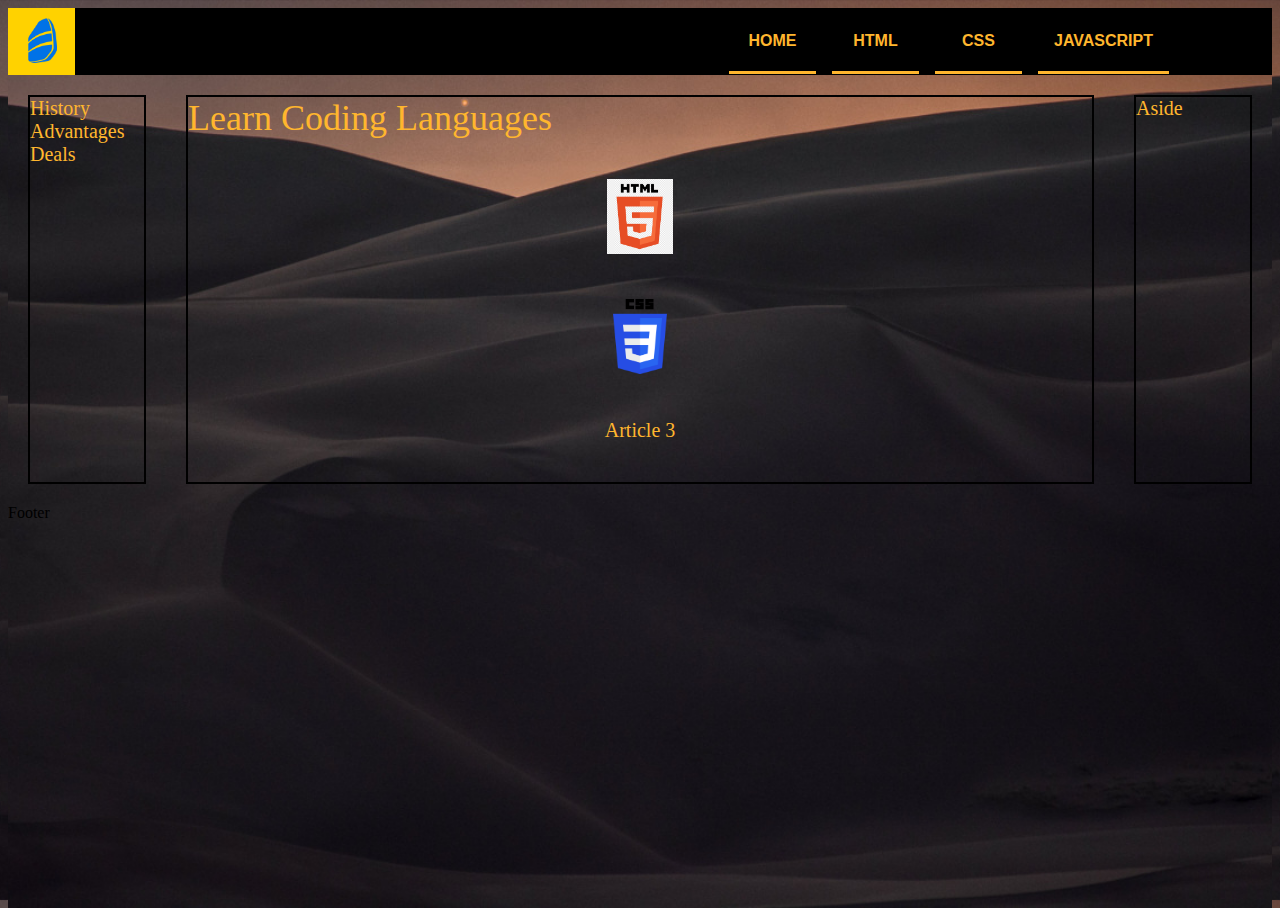
==== index.html @ 8adcb510 "Change of Website topic from being about myself to Wed Dev languages sales page." ====
<!DOCTYPE html>
<html lang="en">

<head>
    <meta charset="UTF-8">
    <meta http-equiv="X-UA-Compatible" content="IE=edge">
    <meta name="viewport" content="width=device-width, initial-scale=1.0">
    <title>Document</title>
    <link rel="stylesheet" type="text/css" href="main.css">
</head>

<body>

   <div class="body">

    <header>
        
        <nav class = "navbar"> 
            
            <ul>
                <img src="images/rosetta_stone.png" alt="logo" height="67">
                
                <li id="first"><a href="#">Home</a></li>
                <li id="second"><a href="#">HTML</a></li>
                <li id="third"><a href="#">CSS</a></li>
                <li id="fourth"><a href="#">JavaScript</a></li>
            </ul>
        </nav> 
    </header>

    <nav class = "leftside">
        History
        Advantages
        Deals

    </nav>

    <main class = "middle">
        <Section class="middle-title">Learn Coding Languages</Section>
        <article id="article1"><img src="images/html.png" alt="HTML Logo" height="75"></article>
        <article id="article2"><img src="images/CSS3_logo.png" alt="HTML Logo" height="75"></article>
        <article id="article3">Article 3</article> 
    
    </main>

    <aside class = "rightside">Aside</aside>

    <footer>Footer</footer>

    </div>

</body>

</html>
---- main.css ----
html, body {
    height: 100%;
    background-image: url(images/great-sand-dunes-np-nps-photo-patrick-myers-mars-over-dunes.jpeg);
    background-size: cover;
    background-position: center;
    

}

.body {
    display: grid;
    grid-template-columns: 1fr minmax(max-content, 75%) 1fr;
    /*grid-template-columns: repeat(12, 1fr);*/
    grid-template-rows: min-content auto min-content;
}


header, footer {
    grid-column-start: 1;
    grid-column-end: 12;
}



.navbar ul {
    display: grid;
    grid-template-columns: repeat(12, 1fr);
    /*justify-items: end NOT NEEDED ANYMORE WITH GRID START AND END;*/
    list-style: none;
    background-color: rgb(0, 0, 0);
    padding-left: 0;
    margin: 0;
    /*text-align: right; NOT NEEDED ANYMORE WITH GRID START AND END*/
    gap: 1em;
    
}

#first {
    grid-column-start: 8;
    grid-column-end: 9;
}
#second {
    grid-column-start: 9;
    grid-column-end: 10;
}
#third {
    grid-column-start: 10;
    grid-column-end: 11;
}
#fourth {
    grid-column-start: 11;
    grid-column-end: 12;
}

/*.navbar  ul li {
    display: inline-block NOT NEEDED ANYMORE WITH GRID START AND END;
    margin: 1em;
}*/

.navbar > ul > li > a {
    color: rgb(255, 182, 46);
    background: 
    linear-gradient(
        to right,
        rgba(255, 182, 46, 1),
        rgba(255, 182, 46, 1)
    ),
    linear-gradient(
        to right,
        rgba(255, 182, 46),
        rgb(255, 100, 0),
        rgb(255, 100, 0)
    );
    background-size: 100% 3px, 0 3px;
    background-position: 100% 100%, 0 100%;
    background-repeat: no-repeat;
    /*transition: background-size 400ms;*/
    display: block;
    padding: 1.5em 1em;
    text-transform: uppercase;
    font-weight: bold;
    font-family:Verdana, Geneva, Tahoma, sans-serif;
    text-align: center;
    font-size: 1rem;
    text-decoration: none;
}

.navbar a:hover {
background-size: 0 3px, 100% 3px;
}

.leftside { 
     margin: 1em;
    color: rgb(255, 182, 46);
    /*padding: 0 3em; ADDING PADDING WILL NOT GROW CONTAINER, INSTEAD, PUSHES TEXT TO CENTER OF CONTAINER*/
    border: 2px solid black;
    font-size: 20px;
    
}

.middle {
    margin: 1em;
    color: rgb(255, 182, 46);
    /*padding: ;*/
    border: 2px solid black;
    /*text-align: center;*/
    font-size: 20px;
    
}

.middle-title {
    font-size: 36px;
}

#article1 {
    /*justify-self: end; Why doesnt this work? */
    margin: 2em 0;
    text-align: center;
}

#article2 {
    margin: 2em 0;
    text-align: center;
}

#article3 {
    margin: 2em 0;
    text-align: center;
}

.rightside {
    margin: 1em;
    color: rgb(255, 182, 46);
    /*padding: ;*/
    border: 2px solid black;
    font-size: 20px;
}
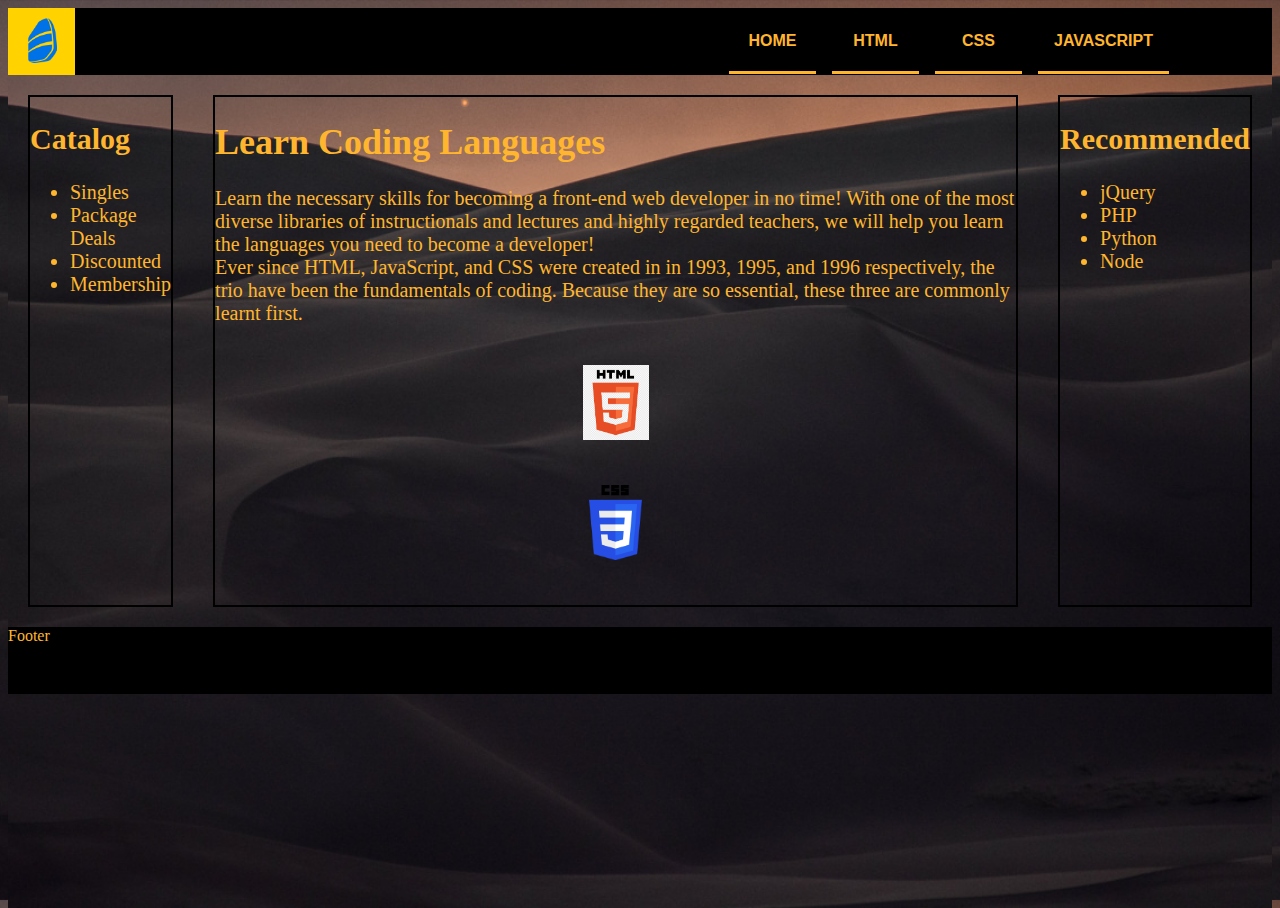
==== commit 696874cf: "Replaced ipsum lorem in body with actual info." ====
--- a/index.html
+++ b/index.html
@@ -29,21 +29,59 @@
     </header>
 
     <nav class = "leftside">
-        History
-        Advantages
-        Deals
+        <h2>Catalog </h2>
+        <ul>
+            <li>Singles</li>
+            <li>Package Deals</li>
+            <li>Discounted</li>
+            <li>Membership</li>
+
+        </ul>
+        
+
+        
 
     </nav>
 
     <main class = "middle">
-        <Section class="middle-title">Learn Coding Languages</Section>
+        <h1 class="middle-title">Learn Coding Languages</h1>
+        <section class="pitch">
+            <div>Learn the necessary skills for becoming a front-end web developer in no time! 
+                With one of the most diverse libraries of instructionals and  lectures and highly 
+                regarded teachers, we will help you learn the languages you need to become a developer!</div>
+        </section>
+
+        <section class="history">
+            <div>
+                Ever since HTML, JavaScript, and CSS were created in in 1993, 1995, and 1996 respectively, 
+                the trio have been the fundamentals of coding.  Because they are so essential, these three 
+                are commonly learnt first. 
+            </div>
+        </section>
+
         <article id="article1"><img src="images/html.png" alt="HTML Logo" height="75"></article>
+        <div class="html"></div>
+
         <article id="article2"><img src="images/CSS3_logo.png" alt="HTML Logo" height="75"></article>
-        <article id="article3">Article 3</article> 
+        <div class="css"></div>
+        
+        <article id="article3">
+            <div class="javascript"></div>
+        </article>
     
     </main>
 
-    <aside class = "rightside">Aside</aside>
+    <aside class = "rightside">
+        <h2 class="right-title">Recommended</h2>
+        <ul>
+            <li>jQuery</li>
+            <li>PHP</li>
+            <li>Python</li>
+            <li>Node</li>
+        </ul>
+    
+    </aside>
+
 
     <footer>Footer</footer>
 
--- a/main.css
+++ b/main.css
@@ -9,15 +9,26 @@
 
 .body {
     display: grid;
-    grid-template-columns: 1fr minmax(max-content, 75%) 1fr;
+    grid-template-columns: 2fr minmax(50%, 75%) 1fr;
     /*grid-template-columns: repeat(12, 1fr);*/
-    grid-template-rows: min-content auto min-content;
+    grid-template-rows: 1fr auto 1fr;
 }
 
 
 header, footer {
     grid-column-start: 1;
     grid-column-end: 12;
+    
+}
+
+footer {
+    list-style: none;
+    background-color: rgb(0, 0, 0);
+    padding-left: 0;
+    margin: 0;
+    gap: 1em;
+    color: rgb(255, 182, 46);
+    
 }
 
 
